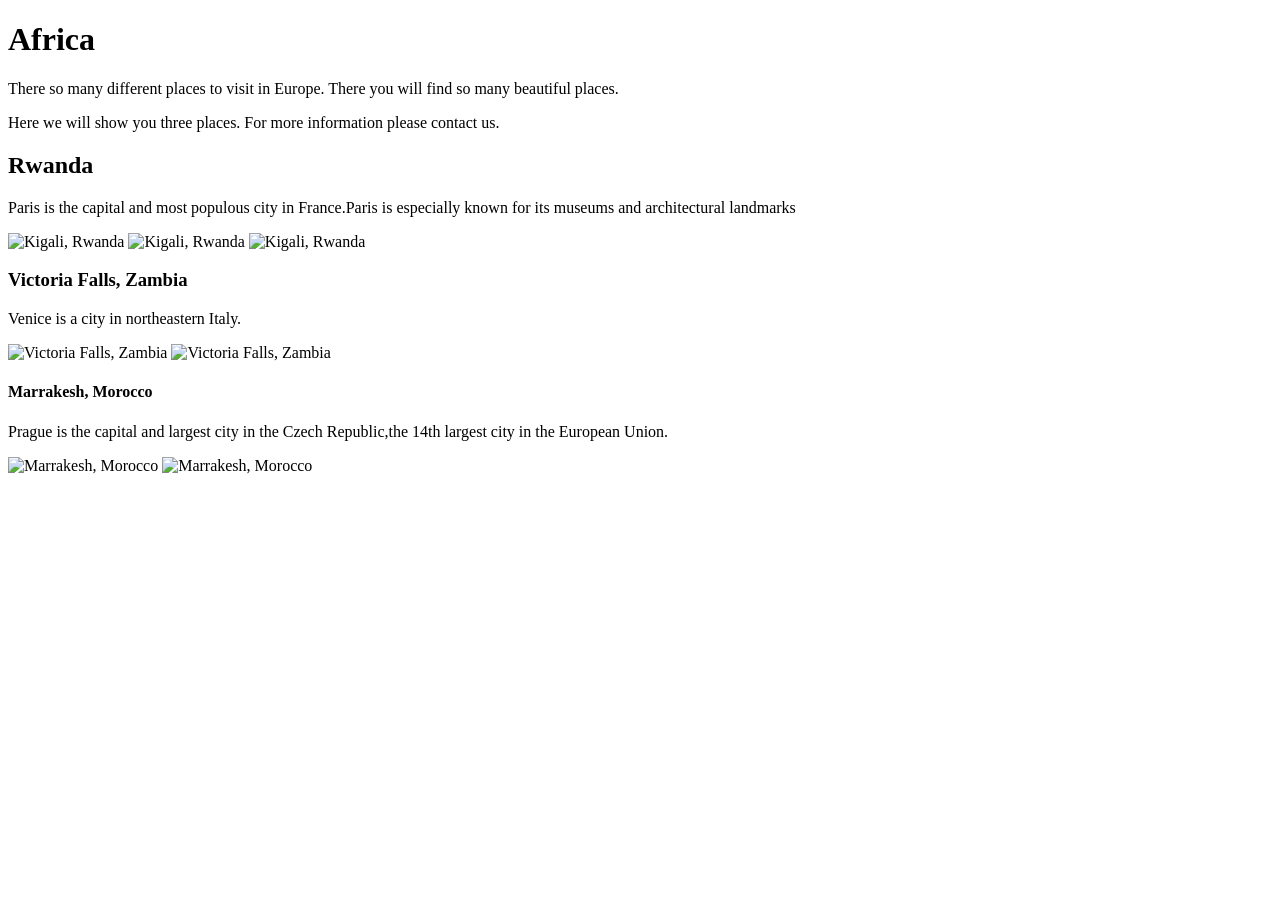
==== africa.html @ 08e89e55 "Adding pictures and text" ====
<!DOCTYPE html>
<html>
<head>
 <title> Happy Trails Travel Agency </title>
</head>
<body>
  <h1>Africa</h1>
  <p>There so many different places to visit in Europe. There you will find so many beautiful places.</p>
  <p>Here we will show you three places. For more information please contact us.</p>

  <h2>Rwanda</h2>
  <p>Paris is the capital and most populous city in France.Paris is especially known for its museums and architectural landmarks</p>
  <image src="https://encrypted-tbn0.gstatic.com/images?q=tbn:ANd9GcReND99Yjl2VWuBsZ6n7U2CVT6m6aoj2zjY8AThOmJxxIQEdUmB7A" alt="Kigali, Rwanda" style="width:600px;height:600px;">
  <image src="https://encrypted-tbn0.gstatic.com/images?q=tbn:ANd9GcTCWIMdFbiOg3mIz0Al_iiQEunWSVla1Vl6lqqu50v0shb4jlgG" alt="Kigali, Rwanda" style="width:800px;height:500px;">
  <image src="https://encrypted-tbn0.gstatic.com/images?q=tbn:ANd9GcQHmvkdjtOV-861gHi_l_vJrZRP2wiwmkMR9kIeKTuOWdpQ-o9M" alt="Kigali, Rwanda" style="width:800px;height:500px;">

   <h3>Victoria Falls, Zambia</h3>
   <p>Venice is a city in northeastern Italy. </p>
   <image src="http://storage.news.nowmedia.co.za/medialibrary/Article/177195/First-mall-to-open-in-Victoria-Falls-800x400.jpg" alt="Victoria Falls, Zambia" style="width:600px;height:600px;">
   <image src="https://i.pinimg.com/originals/fa/c4/d7/fac4d7c44b47fca6fbf2a93a4920c88f.jpg" alt="Victoria Falls, Zambia" style="width:800px;height:500px;">

    <h4>Marrakesh, Morocco</h4>
    <p> Prague is the capital and largest city in the Czech Republic,the 14th largest city in the European Union.</p>
    <image src= "https://www.nationalgeographic.com/content/dam/travel/2016-digital/best-winter-trips/market-marrakech-morocco.jpg" alt="Marrakesh, Morocco" style="width:800px;height:600px;">
    <image src= "https://i.ytimg.com/vi/XCKX6_3H2IU/maxresdefault.jpg" alt="Marrakesh, Morocco" style="width:600px;height:600px;">
</body>
</head>
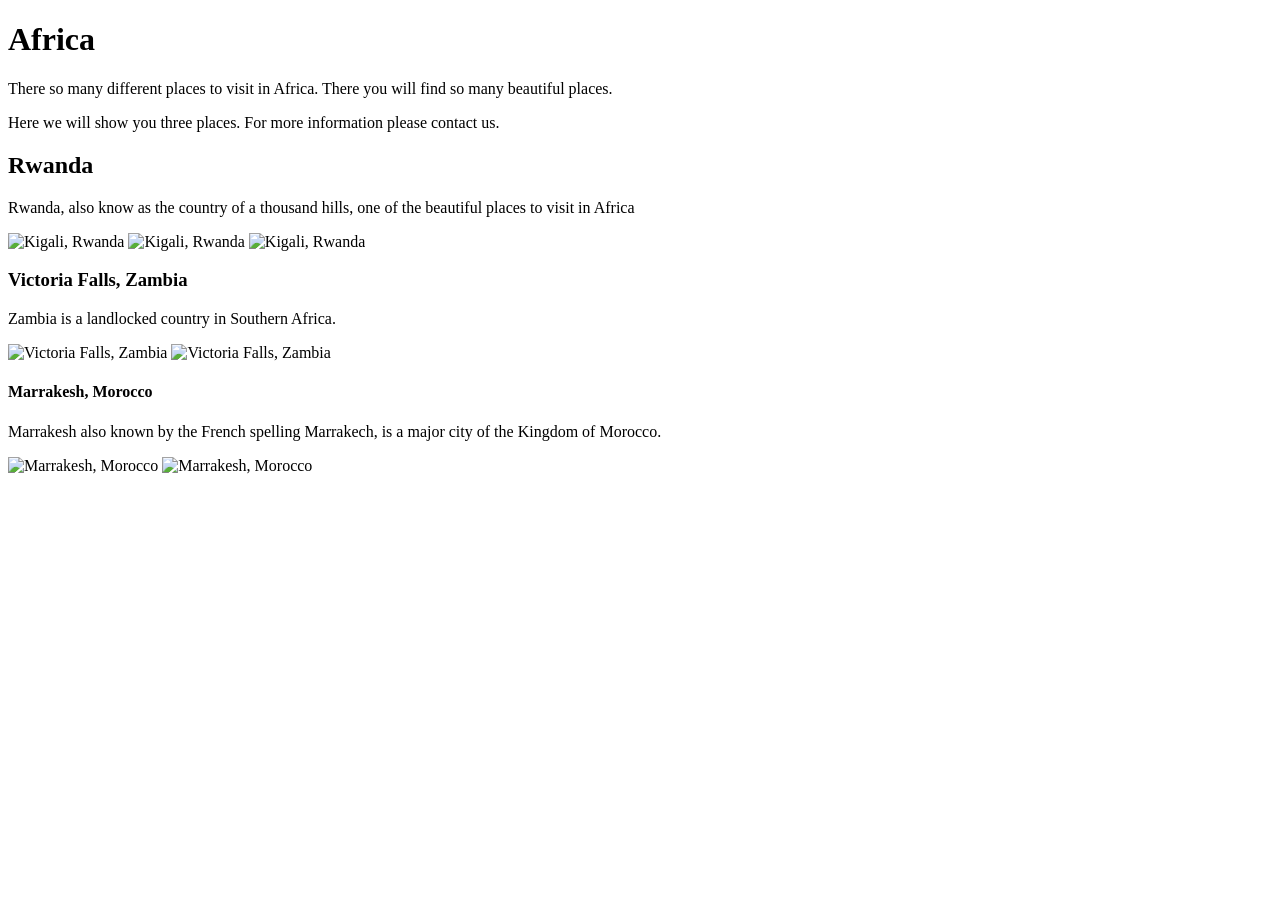
==== commit be8b3830: "add text and images to africa" ====
--- a/africa.html
+++ b/africa.html
@@ -5,23 +5,23 @@
 </head>
 <body>
   <h1>Africa</h1>
-  <p>There so many different places to visit in Europe. There you will find so many beautiful places.</p>
+  <p>There so many different places to visit in Africa. There you will find so many beautiful places.</p>
   <p>Here we will show you three places. For more information please contact us.</p>
 
   <h2>Rwanda</h2>
-  <p>Paris is the capital and most populous city in France.Paris is especially known for its museums and architectural landmarks</p>
-  <image src="https://encrypted-tbn0.gstatic.com/images?q=tbn:ANd9GcReND99Yjl2VWuBsZ6n7U2CVT6m6aoj2zjY8AThOmJxxIQEdUmB7A" alt="Kigali, Rwanda" style="width:600px;height:600px;">
+  <p>Rwanda, also know as the country of a thousand hills, one of the beautiful places to visit in Africa</p>
+  <image src="https://4.bp.blogspot.com/-uYw-TIzUcCw/Weqx42-1ieI/AAAAAAAACeU/_7cGyUbMQ_obnUzQbMfGVKWzgPzAHyAqACLcBGAs/s1600/Kigali%2B-Rwanda.jpg" alt="Kigali, Rwanda" style="width:900px;height:600px;">
   <image src="https://encrypted-tbn0.gstatic.com/images?q=tbn:ANd9GcTCWIMdFbiOg3mIz0Al_iiQEunWSVla1Vl6lqqu50v0shb4jlgG" alt="Kigali, Rwanda" style="width:800px;height:500px;">
-  <image src="https://encrypted-tbn0.gstatic.com/images?q=tbn:ANd9GcQHmvkdjtOV-861gHi_l_vJrZRP2wiwmkMR9kIeKTuOWdpQ-o9M" alt="Kigali, Rwanda" style="width:800px;height:500px;">
+  <image src="http://cidt.org.uk/wp-content/uploads/2017/05/Picture1.png" alt="Kigali, Rwanda" style="width:800px;height:500px;">
 
    <h3>Victoria Falls, Zambia</h3>
-   <p>Venice is a city in northeastern Italy. </p>
-   <image src="http://storage.news.nowmedia.co.za/medialibrary/Article/177195/First-mall-to-open-in-Victoria-Falls-800x400.jpg" alt="Victoria Falls, Zambia" style="width:600px;height:600px;">
+   <p> Zambia is a landlocked country in Southern Africa.</p>
+   <image src="http://storage.news.nowmedia.co.za/medialibrary/Article/177195/First-mall-to-open-in-Victoria-Falls-800x400.jpg" alt="Victoria Falls, Zambia" style="width:800px;height:600px;">
    <image src="https://i.pinimg.com/originals/fa/c4/d7/fac4d7c44b47fca6fbf2a93a4920c88f.jpg" alt="Victoria Falls, Zambia" style="width:800px;height:500px;">
 
     <h4>Marrakesh, Morocco</h4>
-    <p> Prague is the capital and largest city in the Czech Republic,the 14th largest city in the European Union.</p>
+    <p> Marrakesh also known by the French spelling Marrakech, is a major city of the Kingdom of Morocco.</p>
     <image src= "https://www.nationalgeographic.com/content/dam/travel/2016-digital/best-winter-trips/market-marrakech-morocco.jpg" alt="Marrakesh, Morocco" style="width:800px;height:600px;">
-    <image src= "https://i.ytimg.com/vi/XCKX6_3H2IU/maxresdefault.jpg" alt="Marrakesh, Morocco" style="width:600px;height:600px;">
+    <image src= "https://i.ytimg.com/vi/XCKX6_3H2IU/maxresdefault.jpg" alt="Marrakesh, Morocco" style="width:800px;height:600px;">
 </body>
 </head>
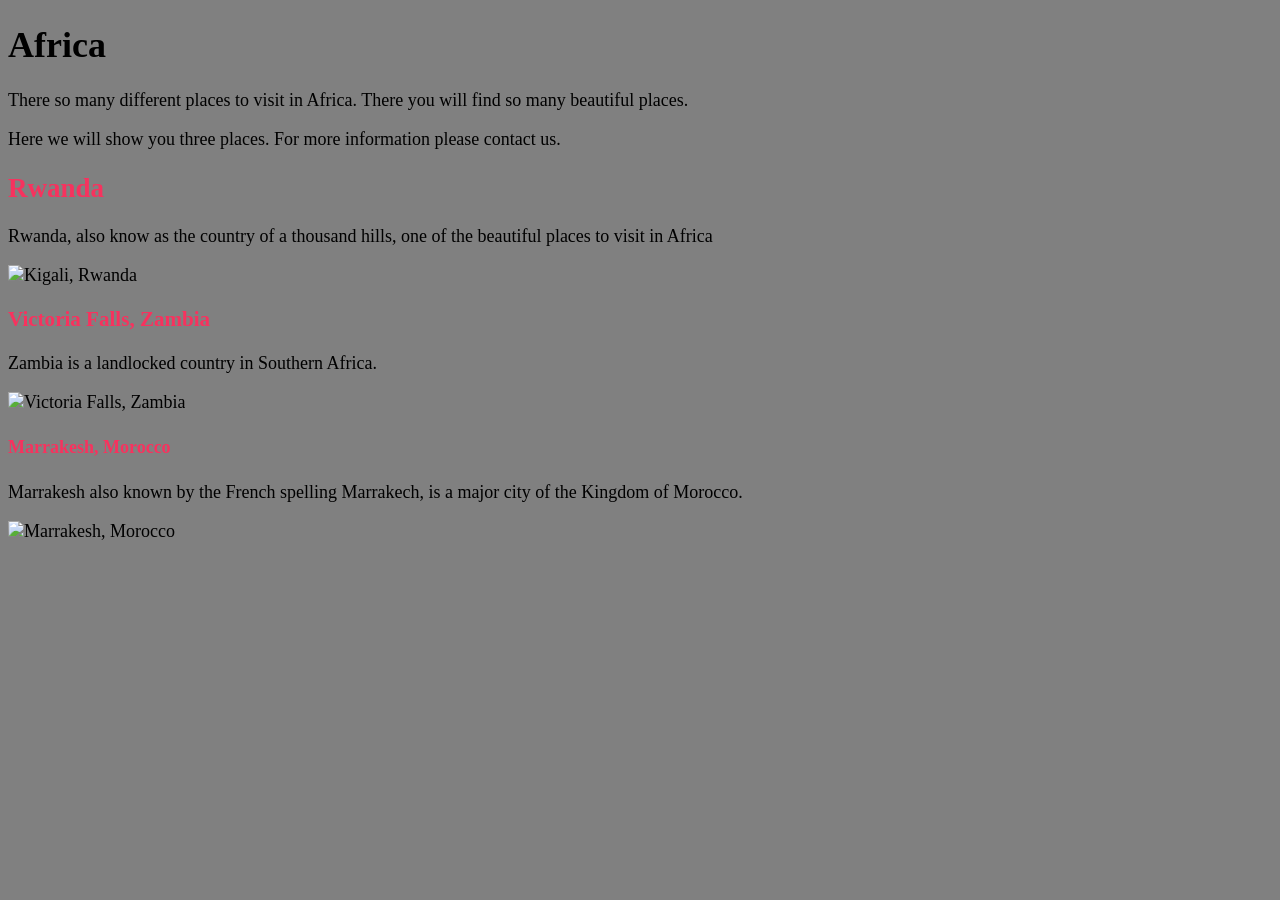
==== commit ebc3c8cb: "replace classes by div" ====
--- a/africa.html
+++ b/africa.html
@@ -2,26 +2,26 @@
 <html>
 <head>
  <title> Happy Trails Travel Agency </title>
+ <link href="css/styles.css" rel="stylesheet" type ="text/css">
 </head>
 <body>
-  <h1>Africa</h1>
-  <p>There so many different places to visit in Africa. There you will find so many beautiful places.</p>
-  <p>Here we will show you three places. For more information please contact us.</p>
+  <div class="tropical">
+  <h1 >Africa</h1>
+  <p >There so many different places to visit in Africa. There you will find so many beautiful places.</p>
+  <p >Here we will show you three places. For more information please contact us.</p>
+</div>
+  <h2 class="tropical">Rwanda</h2>
+  <p >Rwanda, also know as the country of a thousand hills, one of the beautiful places to visit in Africa</p>
+  <image src="https://4.bp.blogspot.com/-uYw-TIzUcCw/Weqx42-1ieI/AAAAAAAACeU/_7cGyUbMQ_obnUzQbMfGVKWzgPzAHyAqACLcBGAs/s1600/Kigali%2B-Rwanda.jpg" alt="Kigali, Rwanda" style="width:300px;height:350px;">
 
-  <h2>Rwanda</h2>
-  <p>Rwanda, also know as the country of a thousand hills, one of the beautiful places to visit in Africa</p>
-  <image src="https://4.bp.blogspot.com/-uYw-TIzUcCw/Weqx42-1ieI/AAAAAAAACeU/_7cGyUbMQ_obnUzQbMfGVKWzgPzAHyAqACLcBGAs/s1600/Kigali%2B-Rwanda.jpg" alt="Kigali, Rwanda" style="width:900px;height:600px;">
-  <image src="https://encrypted-tbn0.gstatic.com/images?q=tbn:ANd9GcTCWIMdFbiOg3mIz0Al_iiQEunWSVla1Vl6lqqu50v0shb4jlgG" alt="Kigali, Rwanda" style="width:800px;height:500px;">
-  <image src="http://cidt.org.uk/wp-content/uploads/2017/05/Picture1.png" alt="Kigali, Rwanda" style="width:800px;height:500px;">
+   <h3 class="tropical">Victoria Falls, Zambia</h3>
+   <p > Zambia is a landlocked country in Southern Africa.</p>
+   <image src="http://storage.news.nowmedia.co.za/medialibrary/Article/177195/First-mall-to-open-in-Victoria-Falls-800x400.jpg" alt="Victoria Falls, Zambia" style="width:300px;height:350px;">
 
-   <h3>Victoria Falls, Zambia</h3>
-   <p> Zambia is a landlocked country in Southern Africa.</p>
-   <image src="http://storage.news.nowmedia.co.za/medialibrary/Article/177195/First-mall-to-open-in-Victoria-Falls-800x400.jpg" alt="Victoria Falls, Zambia" style="width:800px;height:600px;">
-   <image src="https://i.pinimg.com/originals/fa/c4/d7/fac4d7c44b47fca6fbf2a93a4920c88f.jpg" alt="Victoria Falls, Zambia" style="width:800px;height:500px;">
+    <h4 class="tropical">Marrakesh, Morocco</h4>
+    <p > Marrakesh also known by the French spelling Marrakech, is a major city of the Kingdom of Morocco.</p>
 
-    <h4>Marrakesh, Morocco</h4>
-    <p> Marrakesh also known by the French spelling Marrakech, is a major city of the Kingdom of Morocco.</p>
-    <image src= "https://www.nationalgeographic.com/content/dam/travel/2016-digital/best-winter-trips/market-marrakech-morocco.jpg" alt="Marrakesh, Morocco" style="width:800px;height:600px;">
-    <image src= "https://i.ytimg.com/vi/XCKX6_3H2IU/maxresdefault.jpg" alt="Marrakesh, Morocco" style="width:800px;height:600px;">
+    <image src= "https://www.nationalgeographic.com/content/dam/travel/2016-digital/best-winter-trips/market-marrakech-morocco.jpg" alt="Marrakesh, Morocco" style="width:300px;height:350px;">
+
 </body>
-</head>
+</html>
--- a/css/styles.css
+++ b/css/styles.css
@@ -0,0 +1,33 @@
+.tropical{
+  font-family: fantasy;
+}
+p.tropical{
+  color:  #7dc410;
+
+}
+h1.tropical{
+ color: #f7325e
+
+}
+h2.tropical{
+ color:  #f7325e
+
+}
+
+h3.tropical{
+  color:#f7325e
+
+}
+h4.tropical{
+  color:#f7325e
+
+}
+body{
+  background-color: grey;
+font-size:18px;
+}
+.popular{
+  font-style: italic;
+  color: violet;
+  font-weight: bold;
+}
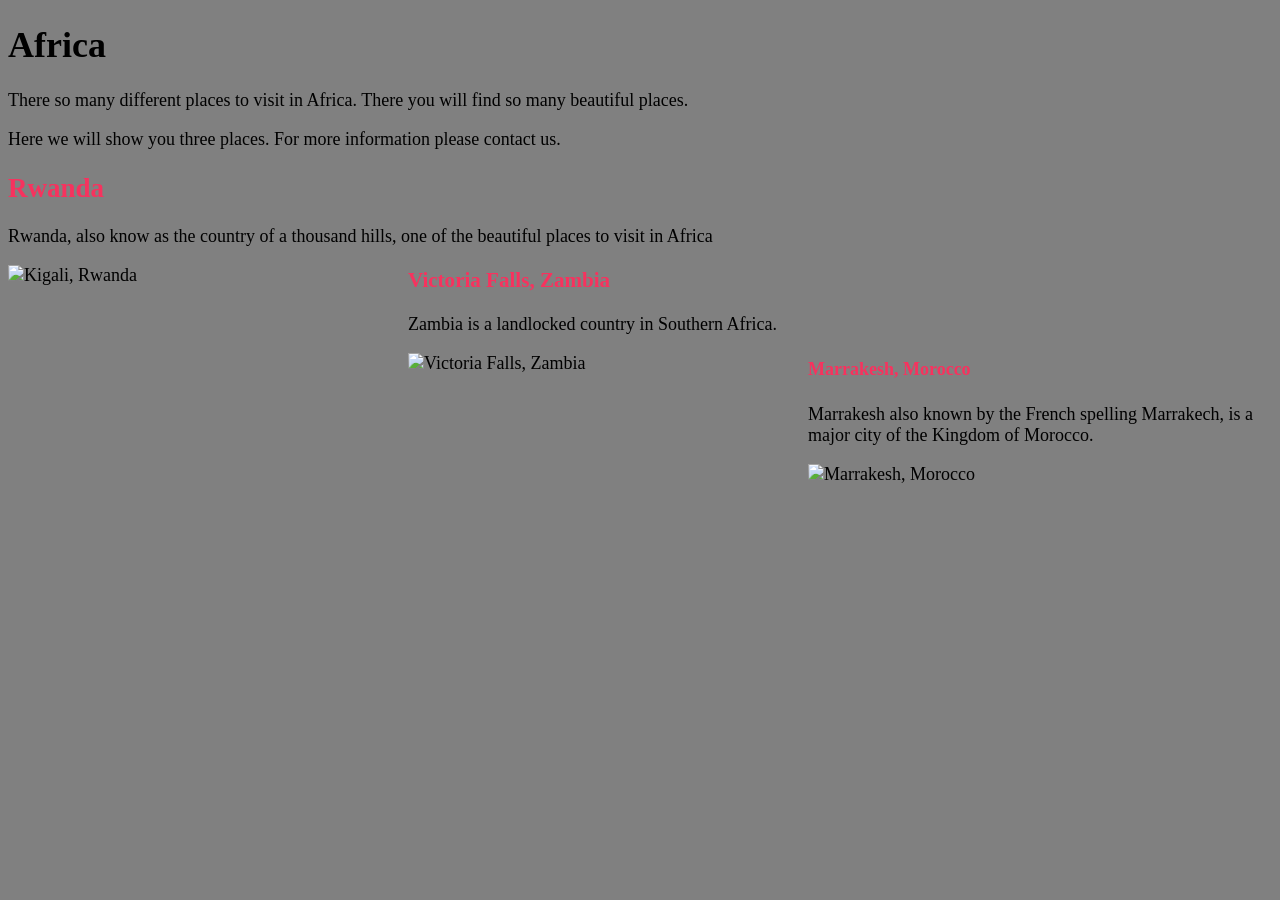
==== commit cc658214: "adjust position of images and font size" ====
--- a/africa.html
+++ b/africa.html
@@ -12,16 +12,13 @@
 </div>
   <h2 class="tropical">Rwanda</h2>
   <p >Rwanda, also know as the country of a thousand hills, one of the beautiful places to visit in Africa</p>
-  <image src="https://4.bp.blogspot.com/-uYw-TIzUcCw/Weqx42-1ieI/AAAAAAAACeU/_7cGyUbMQ_obnUzQbMfGVKWzgPzAHyAqACLcBGAs/s1600/Kigali%2B-Rwanda.jpg" alt="Kigali, Rwanda" style="width:300px;height:350px;">
-
-   <h3 class="tropical">Victoria Falls, Zambia</h3>
-   <p > Zambia is a landlocked country in Southern Africa.</p>
-   <image src="http://storage.news.nowmedia.co.za/medialibrary/Article/177195/First-mall-to-open-in-Victoria-Falls-800x400.jpg" alt="Victoria Falls, Zambia" style="width:300px;height:350px;">
-
-    <h4 class="tropical">Marrakesh, Morocco</h4>
-    <p > Marrakesh also known by the French spelling Marrakech, is a major city of the Kingdom of Morocco.</p>
-
-    <image src= "https://www.nationalgeographic.com/content/dam/travel/2016-digital/best-winter-trips/market-marrakech-morocco.jpg" alt="Marrakesh, Morocco" style="width:300px;height:350px;">
+  <image src="https://4.bp.blogspot.com/-uYw-TIzUcCw/Weqx42-1ieI/AAAAAAAACeU/_7cGyUbMQ_obnUzQbMfGVKWzgPzAHyAqACLcBGAs/s1600/Kigali%2B-Rwanda.jpg" alt="Kigali, Rwanda" style="width:400px;height:350px;">
+  <h3 class="tropical">Victoria Falls, Zambia</h3>
+  <p > Zambia is a landlocked country in Southern Africa.</p>
+  <image src="http://storage.news.nowmedia.co.za/medialibrary/Article/177195/First-mall-to-open-in-Victoria-Falls-800x400.jpg" alt="Victoria Falls, Zambia" style="width:400px;height:350px;">
+  <h4 class="tropical">Marrakesh, Morocco</h4>
+  <p > Marrakesh also known by the French spelling Marrakech, is a major city of the Kingdom of Morocco.</p>
+  <image src= "https://www.nationalgeographic.com/content/dam/travel/2016-digital/best-winter-trips/market-marrakech-morocco.jpg" alt="Marrakesh, Morocco" style="width:400px;height:350px;">
 
 </body>
 </html>
--- a/css/styles.css
+++ b/css/styles.css
@@ -6,20 +6,20 @@
 
 }
 h1.tropical{
- color: #f7325e
+ color: #f7325e;
 
 }
 h2.tropical{
- color:  #f7325e
+ color:  #f7325e;
 
 }
 
 h3.tropical{
-  color:#f7325e
+  color:#f7325e;
 
 }
 h4.tropical{
-  color:#f7325e
+  color:#f7325e;
 
 }
 body{
@@ -31,3 +31,12 @@
   color: violet;
   font-weight: bold;
 }
+img{
+  float:left;
+}
+.sidebar{
+  width:auto;
+  float:right;
+  background-color: yellow;
+
+}
